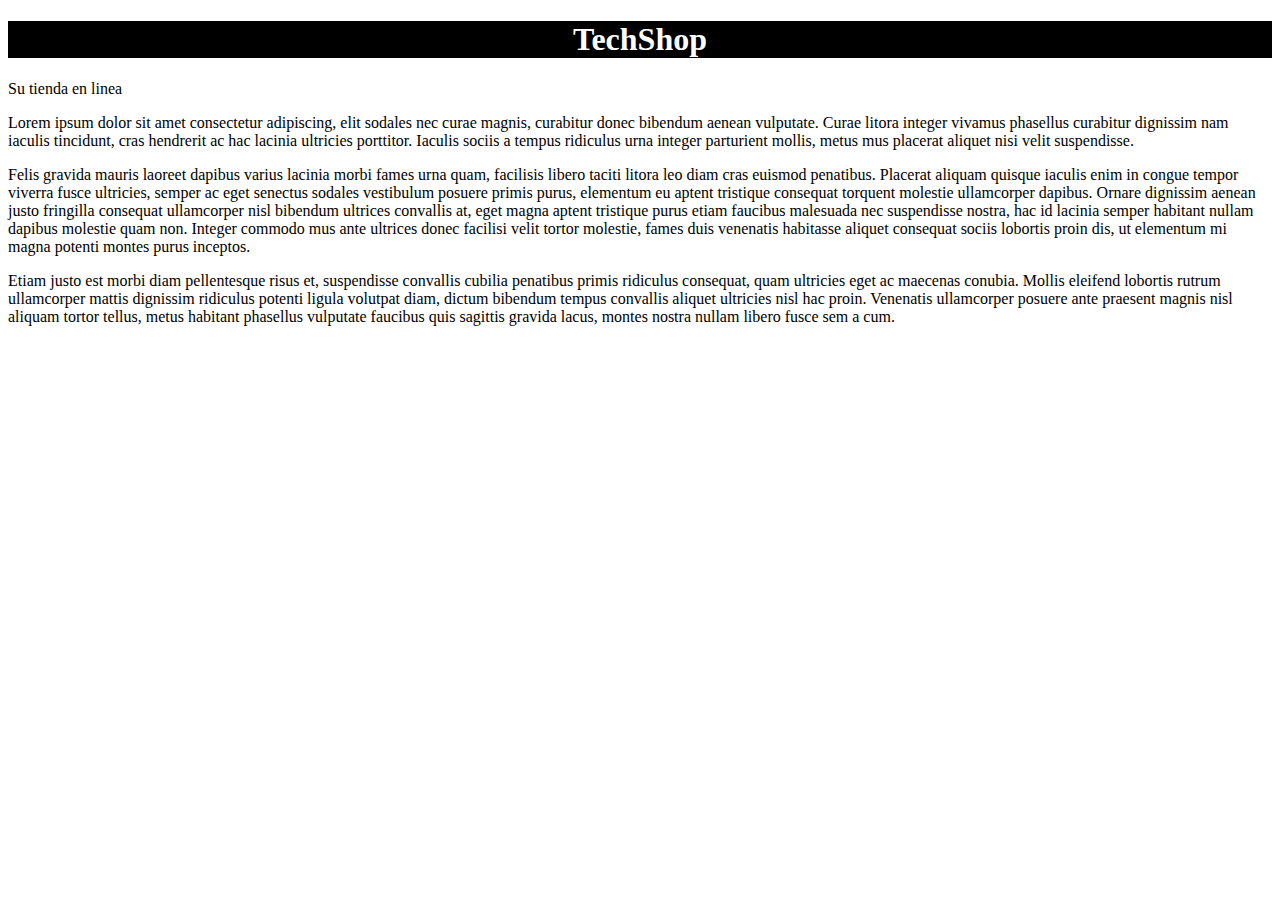
==== src/main/resources/static/index.html @ 5369d9dd "Semana 1, introduccion a html" ====
<!DOCTYPE html>
<!--
Estaes mi primera pagina html
-->
<html>
    <head>
        <title>TechShop</title>
        <meta charset="UTF-8">
    </head>
    <body>
        <h1 style="text-align: center;background-color: black;color:white">TechShop</h1>
        <p>Su tienda en linea</p>
        <p>Lorem ipsum dolor sit amet consectetur adipiscing, elit sodales nec curae magnis, curabitur donec bibendum aenean vulputate. Curae litora integer vivamus phasellus curabitur dignissim nam iaculis tincidunt, cras hendrerit ac hac lacinia ultricies porttitor. Iaculis sociis a tempus ridiculus urna integer parturient mollis, metus mus placerat aliquet nisi velit suspendisse.</p>

        <p>Felis gravida mauris laoreet dapibus varius lacinia morbi fames urna quam, facilisis libero taciti litora leo diam cras euismod penatibus. Placerat aliquam quisque iaculis enim in congue tempor viverra fusce ultricies, semper ac eget senectus sodales vestibulum posuere primis purus, elementum eu aptent tristique consequat torquent molestie ullamcorper dapibus. Ornare dignissim aenean justo fringilla consequat ullamcorper nisl bibendum ultrices convallis at, eget magna aptent tristique purus etiam faucibus malesuada nec suspendisse nostra, hac id lacinia semper habitant nullam dapibus molestie quam non. Integer commodo mus ante ultrices donec facilisi velit tortor molestie, fames duis venenatis habitasse aliquet consequat sociis lobortis proin dis, ut elementum mi magna potenti montes purus inceptos.</p>

        <p>Etiam justo est morbi diam pellentesque risus et, suspendisse convallis cubilia penatibus primis ridiculus consequat, quam ultricies eget ac maecenas conubia. Mollis eleifend lobortis rutrum ullamcorper mattis dignissim ridiculus potenti ligula volutpat diam, dictum bibendum tempus convallis aliquet ultricies nisl hac proin. Venenatis ullamcorper posuere ante praesent magnis nisl aliquam tortor tellus, metus habitant phasellus vulputate faucibus quis sagittis gravida lacus, montes nostra nullam libero fusce sem a cum.</p>
    </body>
</html>
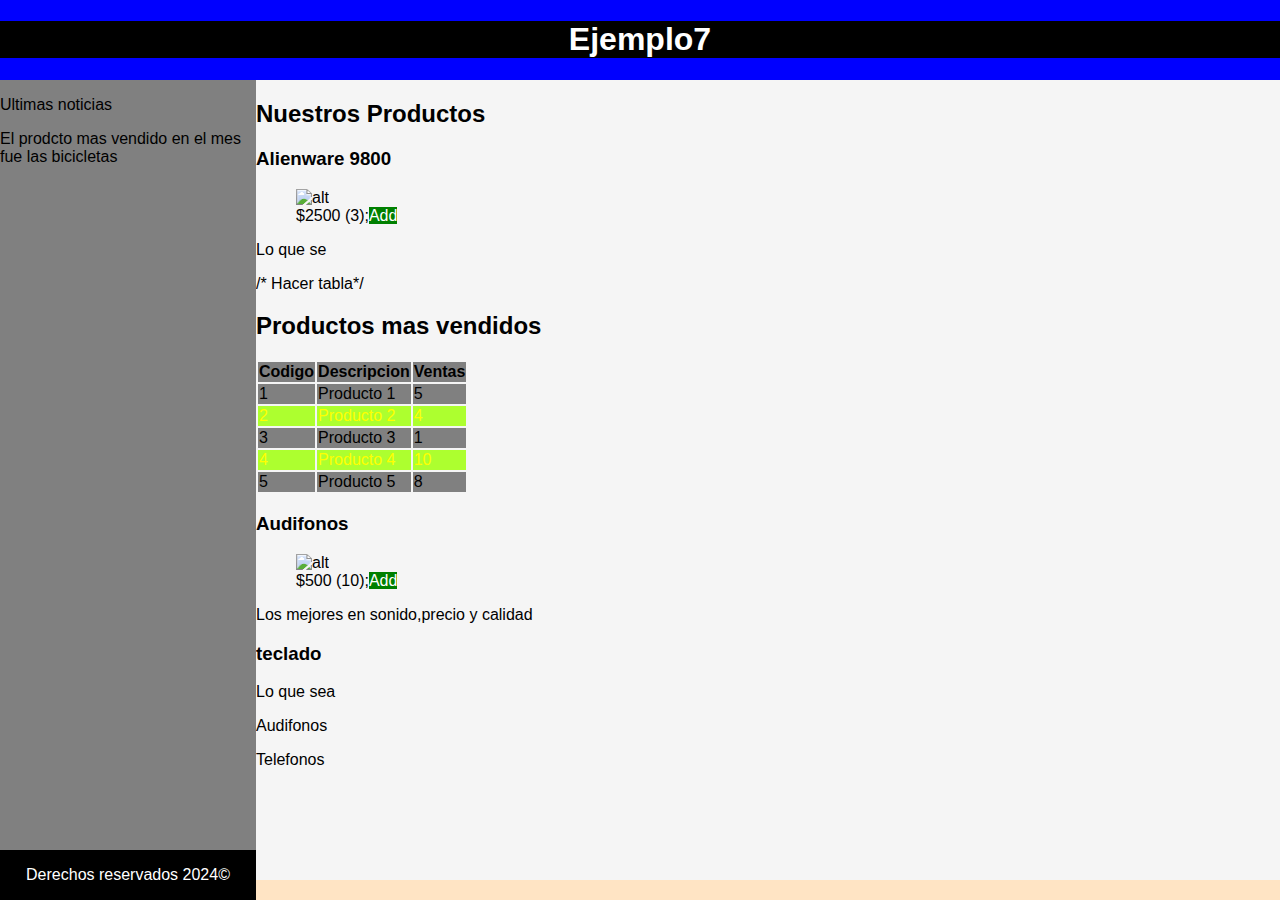
==== commit 9a1732dd: "Semana 2 css" ====
--- a/src/main/resources/static/index.html
+++ b/src/main/resources/static/index.html
@@ -1,13 +1,108 @@
 <!DOCTYPE html>
 <!--
-Estaes mi primera pagina html
+Esta es mi primera pagina html
 -->
 <html>
     <head>
         <title>TechShop</title>
         <meta charset="UTF-8">
+        <link href="css/estilos.css" rel="stylesheet" 
+              type="text/css"/>
     </head>
     <body>
+        <header>
+            <h1 style="text-align: center;background-color: black;color:white">Ejemplo7</h1>
+            <nav>
+                <a href="index.html">TechShop</a>
+                <a href="pagina6.html"> &triangleleft;</a>
+                <a href="pagina2.html">&triangleright;</a><hr>
+
+            </nav>
+        </header>
+        <aside>
+            <p>
+                Ultimas noticias
+            </p>
+            <p>
+                El prodcto mas vendido en el mes fue las bicicletas
+            </p>
+        </aside>
+        <section>
+            <h2> Nuestros Productos</h2>
+            <article>
+                <h3>Alienware 9800</h3>
+                <figure>
+                    <img src="https://i.dell.com/das/dih.ashx/1000w/sites/csimages/Banner_Imagery/all/dell-alienware-lt-franchise-cd-1920x1440-m18-m16-x16-x14r2-hero-desktop.png" alt="alt"/>
+                    <figcaption>
+                        $2500 (3);<a href="#">Add</a>
+                    </figcaption>
+                </figure>
+                <p>Lo que se</p>
+                
+            </article>
+            /* Hacer tabla*/
+            <article>
+                <h2> Productos mas vendidos</h2>
+                <table border="0">
+                    <thead>
+                        <tr>
+                            <th>Codigo</th>
+                            <th>Descripcion</th>
+                            <th>Ventas</th>
+                        </tr>
+                    </thead>
+                    <tbody>
+                        <tr>
+                            <td>1</td>
+                            <td>Producto 1</td>
+                            <td> 5</td>
+                        </tr>
+                        <tr>
+                            <td>2</td>
+                            <td>Producto 2</td>
+                            <td>4</td>
+                        </tr>
+                        <tr>
+                            <td>3</td>
+                            <td>Producto 3</td>
+                            <td> 1</td>
+                        </tr>
+                        <tr>
+                            <td>4</td>
+                            <td>Producto 4</td>
+                            <td>10</td>
+                        </tr>
+                        <tr>
+                            <td>5</td>
+                            <td>Producto 5</td>
+                            <td>8</td>
+                        </tr>
+                    </tbody>
+                </table>
+
+            </article>
+            
+            <article>
+                <h3> Audifonos </h3>
+                <figure>
+                    <img src="https://m.media-amazon.com/images/I/61z-rTknwVS._AC_SX466_.jpg" alt="alt"/>
+                    
+                    <figcaption>
+                        $500 (10);<a href="#">Add</a> 
+                    </figcaption>
+                </figure>
+                <p> Los mejores en sonido,precio y calidad</p>
+            </article>
+            
+            <article>
+                <h3> teclado </h3>
+                <p>Lo que sea</p>
+            </article>
+            <p>     Audifonos </p>
+            <p>     Telefonos </p>
+        </section>
+        
+        
         <h1 style="text-align: center;background-color: black;color:white">TechShop</h1>
         <p>Su tienda en linea</p>
         <p>Lorem ipsum dolor sit amet consectetur adipiscing, elit sodales nec curae magnis, curabitur donec bibendum aenean vulputate. Curae litora integer vivamus phasellus curabitur dignissim nam iaculis tincidunt, cras hendrerit ac hac lacinia ultricies porttitor. Iaculis sociis a tempus ridiculus urna integer parturient mollis, metus mus placerat aliquet nisi velit suspendisse.</p>
@@ -15,5 +110,9 @@
         <p>Felis gravida mauris laoreet dapibus varius lacinia morbi fames urna quam, facilisis libero taciti litora leo diam cras euismod penatibus. Placerat aliquam quisque iaculis enim in congue tempor viverra fusce ultricies, semper ac eget senectus sodales vestibulum posuere primis purus, elementum eu aptent tristique consequat torquent molestie ullamcorper dapibus. Ornare dignissim aenean justo fringilla consequat ullamcorper nisl bibendum ultrices convallis at, eget magna aptent tristique purus etiam faucibus malesuada nec suspendisse nostra, hac id lacinia semper habitant nullam dapibus molestie quam non. Integer commodo mus ante ultrices donec facilisi velit tortor molestie, fames duis venenatis habitasse aliquet consequat sociis lobortis proin dis, ut elementum mi magna potenti montes purus inceptos.</p>
 
         <p>Etiam justo est morbi diam pellentesque risus et, suspendisse convallis cubilia penatibus primis ridiculus consequat, quam ultricies eget ac maecenas conubia. Mollis eleifend lobortis rutrum ullamcorper mattis dignissim ridiculus potenti ligula volutpat diam, dictum bibendum tempus convallis aliquet ultricies nisl hac proin. Venenatis ullamcorper posuere ante praesent magnis nisl aliquam tortor tellus, metus habitant phasellus vulputate faucibus quis sagittis gravida lacus, montes nostra nullam libero fusce sem a cum.</p>
+    <footer>
+            <p style="text-align: center"> Derechos reservados 2024&COPY;</p>
+        </footer>
     </body>
+    
 </html>
--- a/src/main/resources/static/css/estilos.css
+++ b/src/main/resources/static/css/estilos.css
@@ -0,0 +1,76 @@
+a{
+    text-decoration: none;
+    background-color: green;
+    color: white;
+}
+/* Cambiar color del fondo de la pagina*/
+body{
+    background-color: bisque;
+    box-sizing: border-box;
+    margin: 0;
+    /*cambiar la fuente*/
+    font-family: sans-serif;
+    /* Alinear la pagina*/
+    padding: 80px 20px 0;
+}
+header{
+    position: fixed;
+    background-color: blue;
+    top:0;
+    left: 0;
+    width:100%;
+}
+
+aside{
+    /*Acomodar nuestra ventana*/
+    position: fixed;
+    background-color: grey;
+    top:80px;
+    left: 0;
+    bottom:20px;
+    width:20%;
+}
+
+section{
+    position: fixed;
+    overflow-y: scroll;
+    background-color: whitesmoke;
+    top:80px;
+    left: 20%;
+    bottom:20px;
+    right: 0;
+}
+
+
+footer{
+    position: fixed;
+    background-color: black;
+    color: white;
+    
+    left: 0;
+    bottom:0;
+    width:20%;
+}
+/**/
+nav a{
+    text-decoration: none;
+    background-color: green;
+
+}
+
+tr:nth-child(odd){
+    background-color: grey;
+    color: black;
+}
+tr:nth-child(even){
+    background-color: greenyellow;
+    color: yellow;
+}
+
+
+/* Cambio de color cuando el mause esta encima*/
+a:hover{
+    background-color: blue;
+    color:yellow;
+}
+
